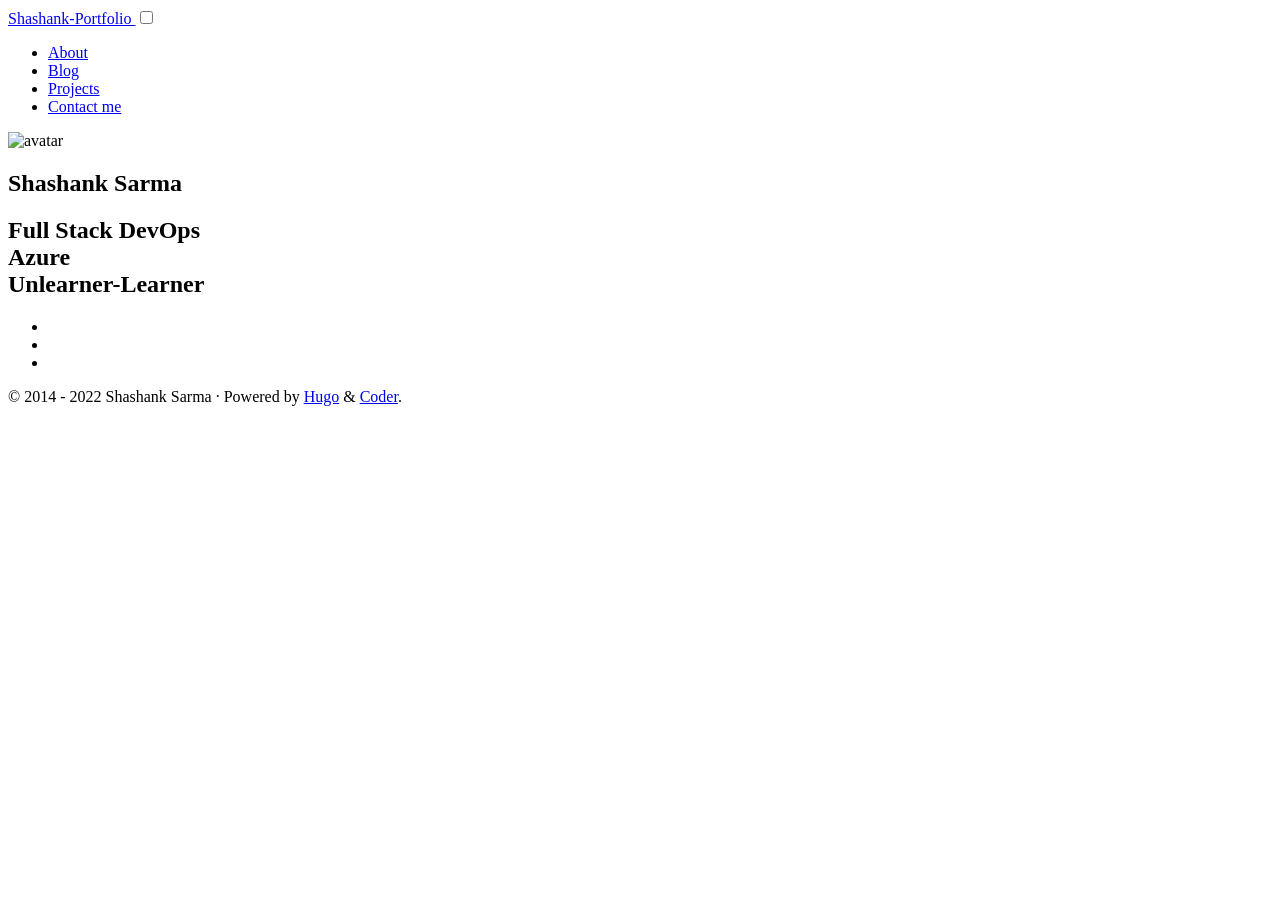
==== public/index.html @ 8bc2ca3b "added site" ====
<!DOCTYPE html>
<html lang="en">
  <head>
    <title>Shashank-Portfolio</title>
    <meta charset="utf-8">
<meta name="viewport" content="width=device-width, initial-scale=1.0">
<meta name="color-scheme" content="light dark">


<meta http-equiv="Content-Security-Policy" content="upgrade-insecure-requests; block-all-mixed-content; default-src 'self'; child-src 'self'; font-src 'self' https://fonts.gstatic.com https://cdn.jsdelivr.net/; form-action 'self'; frame-src 'self'; img-src 'self'; object-src 'none'; style-src 'self' 'unsafe-inline' https://fonts.googleapis.com/ https://cdn.jsdelivr.net/; script-src 'self' 'unsafe-inline' https://www.google-analytics.com https://cdn.jsdelivr.net/; prefetch-src 'self'; connect-src 'self' https://www.google-analytics.com;">




<meta name="author" content="Shashank Sarma">
<meta name="description" content="Shashank Sarma&#39;s portfolio">
<meta name="keywords" content="Microservices, Devops, .Net core, Azure">

<meta name="twitter:card" content="summary"/>
<meta name="twitter:title" content="Shashank-Portfolio"/>
<meta name="twitter:description" content="Shashank Sarma&#39;s portfolio"/>

<meta property="og:title" content="Shashank-Portfolio" />
<meta property="og:description" content="Shashank Sarma&#39;s portfolio" />
<meta property="og:type" content="website" />
<meta property="og:url" content="http://example.org/" />





<link rel="canonical" href="http://example.org/">


<link rel="preload" href="/fonts/forkawesome-webfont.woff2?v=1.2.0" as="font" type="font/woff2" crossorigin>


  
  
  <link rel="stylesheet" href="/css/coder.min.c4d7e93a158eda5a65b3df343745d2092a0a1e2170feeec909b8a89443903c6a.css" integrity="sha256-xNfpOhWO2lpls980N0XSCSoKHiFw/u7JCbiolEOQPGo=" crossorigin="anonymous" media="screen" />






  
    
    
    <link rel="stylesheet" href="/css/coder-dark.min.39e41a7f16bdf8cb16e43cae7d714fa1016f1d2d2898a5b3f27f42c9979204e2.css" integrity="sha256-OeQafxa9&#43;MsW5DyufXFPoQFvHS0omKWz8n9CyZeSBOI=" crossorigin="anonymous" media="screen" />
  



 




<link rel="icon" type="image/png" href="/images/favicon-32x32.png" sizes="32x32">
<link rel="icon" type="image/png" href="/images/favicon-16x16.png" sizes="16x16">

<link rel="apple-touch-icon" href="/images/apple-touch-icon.png">
<link rel="apple-touch-icon" sizes="180x180" href="/images/apple-touch-icon.png">

<link rel="manifest" href="/site.webmanifest">
<link rel="mask-icon" href="/images/safari-pinned-tab.svg" color="#5bbad5">


<link rel="alternate" type="application/rss+xml" href="/index.xml" title="Shashank-Portfolio" />


<meta name="generator" content="Hugo 0.104.2" />





  </head>






<body class="preload-transitions colorscheme-auto">
  
<div class="float-container">
    <a id="dark-mode-toggle" class="colorscheme-toggle">
        <i class="fa fa-adjust fa-fw" aria-hidden="true"></i>
    </a>
</div>


  <main class="wrapper">
    <nav class="navigation">
  <section class="container">
    <a class="navigation-title" href="/">
      Shashank-Portfolio
    </a>
    
      <input type="checkbox" id="menu-toggle" />
      <label class="menu-button float-right" for="menu-toggle">
        <i class="fa fa-bars fa-fw" aria-hidden="true"></i>
      </label>
      <ul class="navigation-list">
        
          
            <li class="navigation-item">
              <a class="navigation-link" href="/about/">About</a>
            </li>
          
            <li class="navigation-item">
              <a class="navigation-link" href="/posts/">Blog</a>
            </li>
          
            <li class="navigation-item">
              <a class="navigation-link" href="/projects/">Projects</a>
            </li>
          
            <li class="navigation-item">
              <a class="navigation-link" href="/contact/">Contact me</a>
            </li>
          
        
        
      </ul>
    
  </section>
</nav>


    <div class="content">
      
  <section class="container centered">
  <div class="about">
    
  
    <div class="avatar"><img src="/images/avatar.jpg" alt="avatar"></div>
  




    <h1>Shashank Sarma</h1>

<h2>Full Stack DevOps<br>Azure<br>Unlearner-Learner<br></h2>



    
<ul>
  
    
      <li>
        <a href="https://github.com/vithala17" aria-label="Github"   >
          <i class="fa fa-2x fa-github" aria-hidden="true"></i>
        </a>
      </li>
    
  
    
      <li>
        <a href="https://www.linkedin.com/in/shashanka-sarma-12225821/" aria-label="LinkedIn"   >
          <i class="fa fa-2x fa-linkedin" aria-hidden="true"></i>
        </a>
      </li>
    
  
    
      <li>
        <a href="https://medium.com/@vithala17" aria-label="Medium"   >
          <i class="fa fa-2x fa-medium" aria-hidden="true"></i>
        </a>
      </li>
    
  
</ul>

  </div>

  

</section>


    </div>

    <footer class="footer">
  <section class="container">
    ©
    
      2014 -
    
    2022
     Shashank Sarma 
    ·
    
    Powered by <a href="https://gohugo.io/">Hugo</a> & <a href="https://github.com/luizdepra/hugo-coder/">Coder</a>.
    
  </section>
</footer>

  </main>

  

  
  
  <script src="/js/coder.min.236049395dc3682fb2719640872958e12f1f24067bb09c327b233e6290c7edac.js" integrity="sha256-I2BJOV3DaC&#43;ycZZAhylY4S8fJAZ7sJwyeyM&#43;YpDH7aw="></script>
  

  

  

  

  

  

  

  

  

  
</body>

</html>
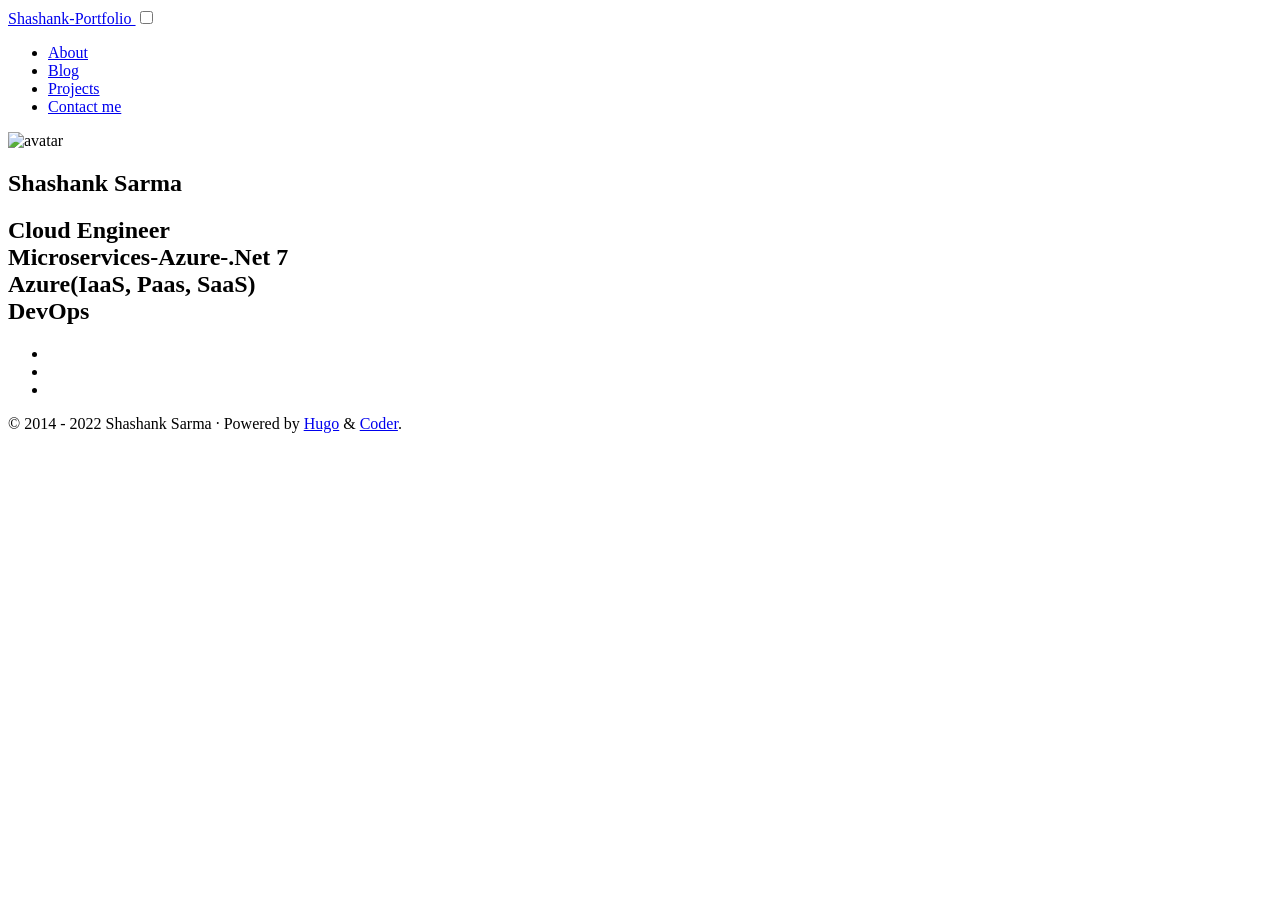
==== commit b69610e4: "added missing files" ====
--- a/public/index.html
+++ b/public/index.html
@@ -144,7 +144,7 @@
 
     <h1>Shashank Sarma</h1>
 
-<h2>Full Stack DevOps<br>Azure<br>Unlearner-Learner<br></h2>
+<h2>Cloud Engineer<br>Microservices-Azure-.Net 7<br>Azure(IaaS, Paas, SaaS)<br>DevOps<br></h2>
 
 
 
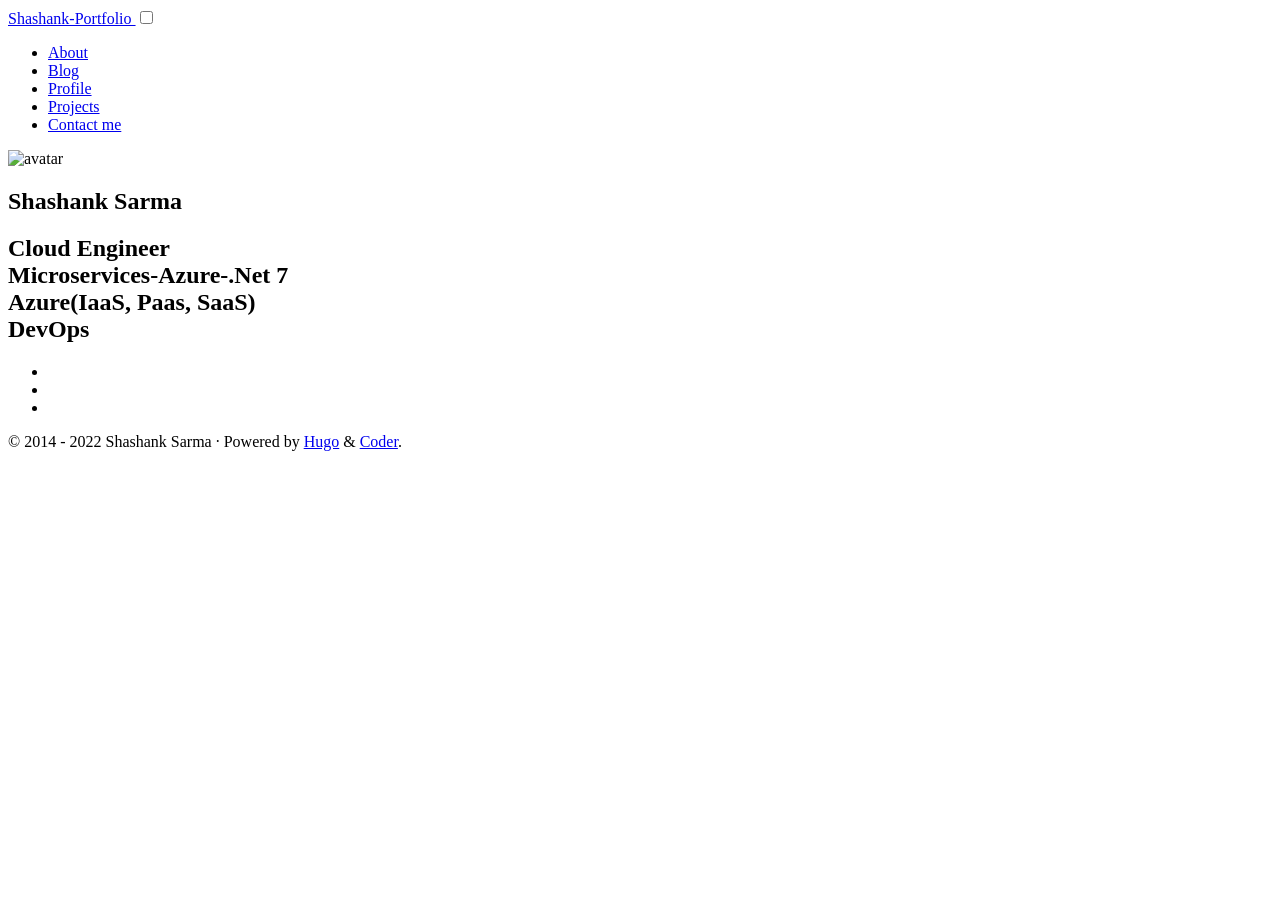
==== commit 45004089: "Added content to blog, contact me pages" ====
--- a/public/index.html
+++ b/public/index.html
@@ -13,15 +13,15 @@
 
 
 <meta name="author" content="Shashank Sarma">
-<meta name="description" content="Shashank Sarma&#39;s portfolio">
+<meta name="description" content="Finally got my self a digital portfolio.">
 <meta name="keywords" content="Microservices, Devops, .Net core, Azure">
 
 <meta name="twitter:card" content="summary"/>
 <meta name="twitter:title" content="Shashank-Portfolio"/>
-<meta name="twitter:description" content="Shashank Sarma&#39;s portfolio"/>
+<meta name="twitter:description" content="Finally got my self a digital portfolio."/>
 
 <meta property="og:title" content="Shashank-Portfolio" />
-<meta property="og:description" content="Shashank Sarma&#39;s portfolio" />
+<meta property="og:description" content="Finally got my self a digital portfolio." />
 <meta property="og:type" content="website" />
 <meta property="og:url" content="http://example.org/" />
 
@@ -115,6 +115,10 @@
             </li>
           
             <li class="navigation-item">
+              <a class="navigation-link" href="/static/Profile.pdf">Profile</a>
+            </li>
+          
+            <li class="navigation-item">
               <a class="navigation-link" href="/projects/">Projects</a>
             </li>
           
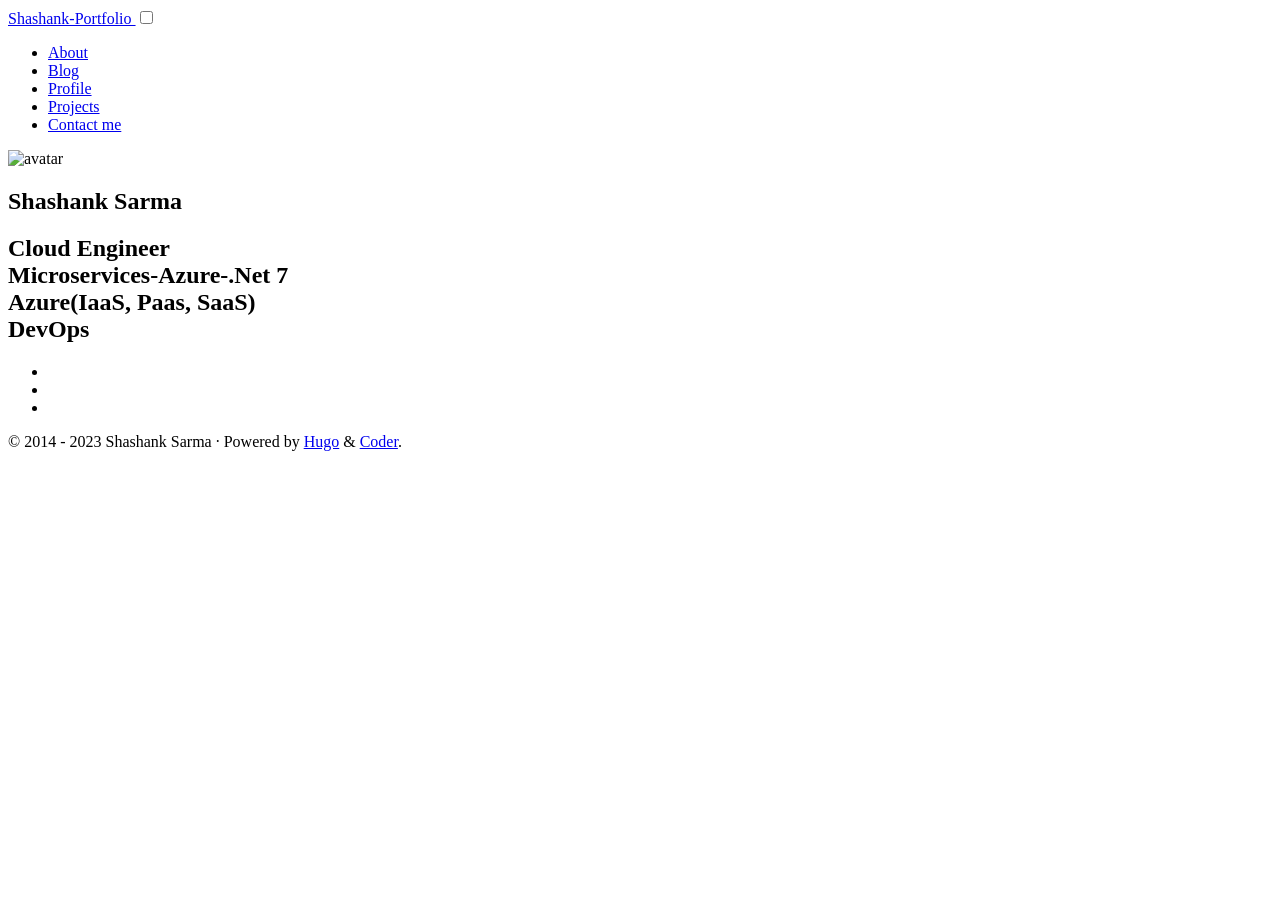
==== commit f359f0ce: "Added ReactJs into project" ====
--- a/public/index.html
+++ b/public/index.html
@@ -196,7 +196,7 @@
     
       2014 -
     
-    2022
+    2023
      Shashank Sarma 
     ·
     
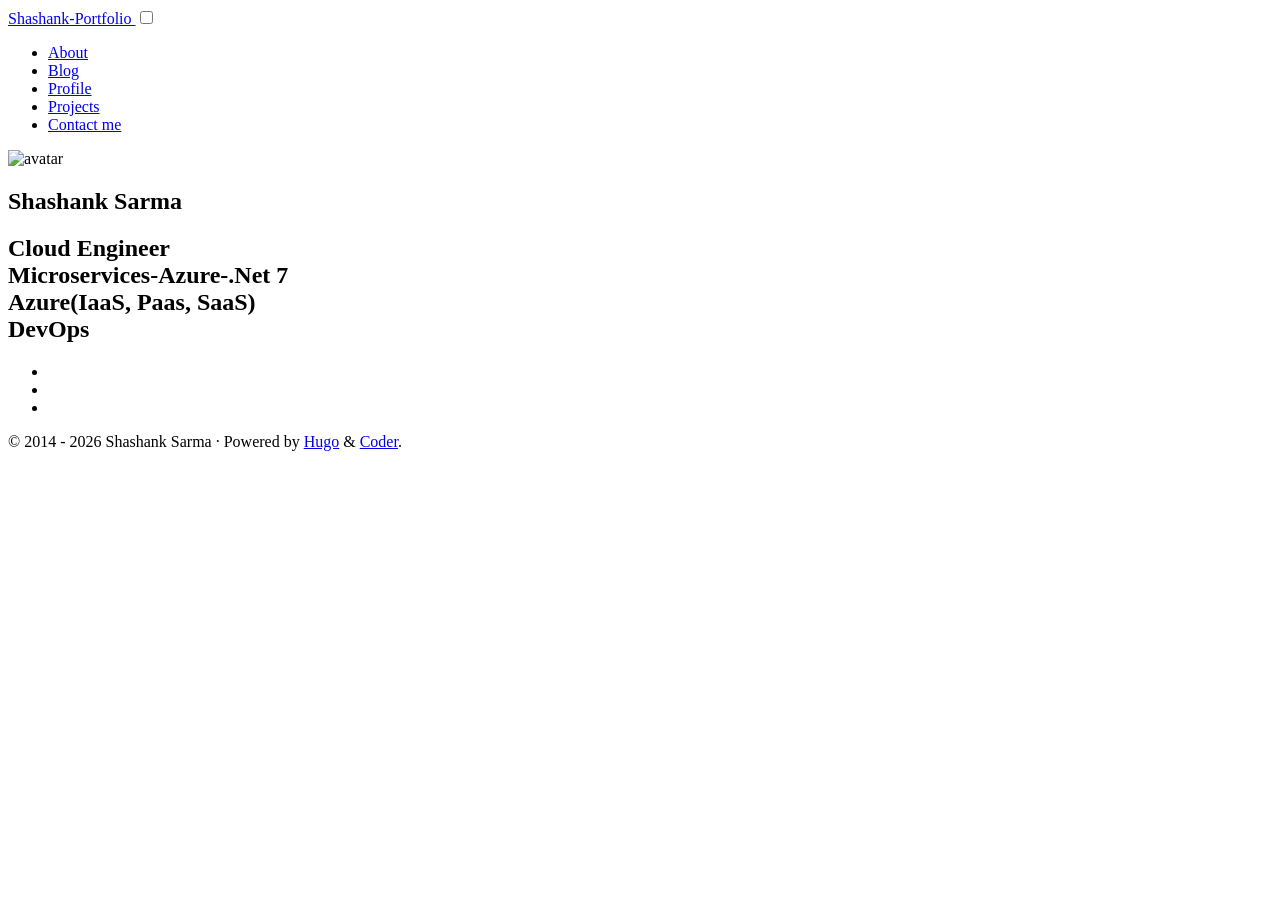
==== commit 212d9e8f: "Corrected resume download logic" ====
--- a/public/index.html
+++ b/public/index.html
@@ -107,23 +107,23 @@
         
           
             <li class="navigation-item">
-              <a class="navigation-link" href="/about/">About</a>
-            </li>
-          
-            <li class="navigation-item">
-              <a class="navigation-link" href="/posts/">Blog</a>
-            </li>
-          
-            <li class="navigation-item">
-              <a class="navigation-link" href="/static/Profile.pdf">Profile</a>
-            </li>
-          
-            <li class="navigation-item">
-              <a class="navigation-link" href="/projects/">Projects</a>
-            </li>
-          
-            <li class="navigation-item">
-              <a class="navigation-link" href="/contact/">Contact me</a>
+              <a class="navigation-link" href="/about/" >About</a>
+            </li>
+          
+            <li class="navigation-item">
+              <a class="navigation-link" href="/posts/" >Blog</a>
+            </li>
+          
+            <li class="navigation-item">
+              <a class="navigation-link" href="/profile.pdf" download="Shashank's resume.pdf">Profile</a>
+            </li>
+          
+            <li class="navigation-item">
+              <a class="navigation-link" href="/projects/" >Projects</a>
+            </li>
+          
+            <li class="navigation-item">
+              <a class="navigation-link" href="/contact/" >Contact me</a>
             </li>
           
         
@@ -196,7 +196,7 @@
     
       2014 -
     
-    2023
+    2026
      Shashank Sarma 
     ·
     
